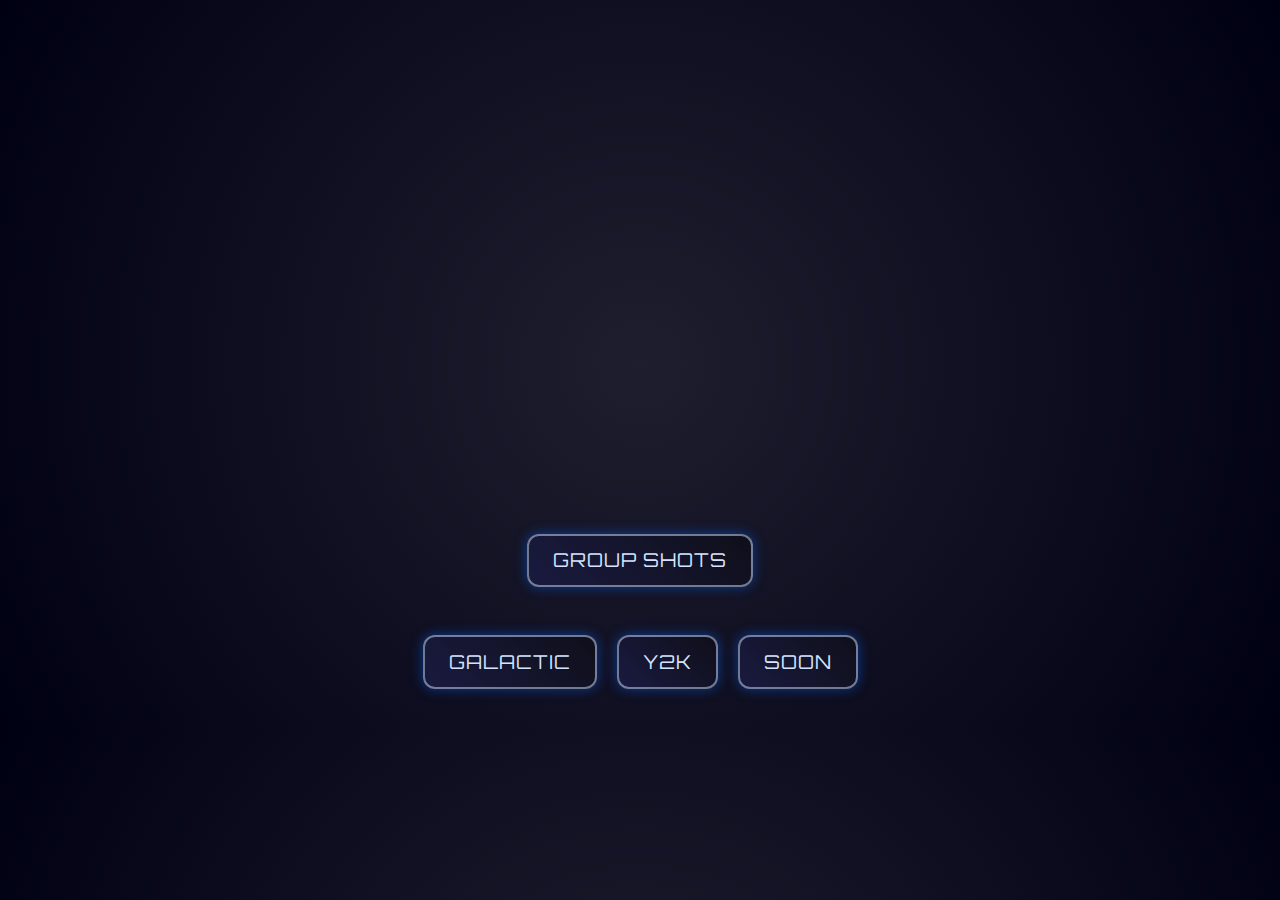
==== space.html @ e0a2af85 "Initial commit - Upload Solar Space of Nova website" ====
<!DOCTYPE html>
<html lang="en">
<head>
    <meta charset="UTF-8">
    <meta name="viewport" content="width=device-width, initial-scale=1.0">
    <title>Solar Space of Nova</title>
    <link rel="preconnect" href="https://fonts.googleapis.com">
    <link href="https://fonts.googleapis.com/css2?family=Inter:wght@300;600&family=Orbitron:wght@400;700&display=swap" rel="stylesheet">
    <link rel="icon" type="image/x-icon" href="/images/stare.ico">
    <style>
        body {
            font-family: 'Inter', sans-serif;
            background: radial-gradient(circle, #1e1e2f, #000013);
            color: #fff;
            margin: 0;
            padding: 2rem;
            display: flex;
            flex-direction: column;
            align-items: center;
            gap: 2rem;
            justify-content: center;
            overflow-x: hidden;
            text-align: center;
        }

        .star-logo {
            cursor: pointer;
            animation: pulse 2s infinite;
            width: 150px;
            height: auto;
            margin-bottom: 10px;
        }

        header {
            text-align: center;
            opacity: 0;
            transform: translateY(-20px);
            animation: fadeIn 1.5s ease forwards;
        }

        header h1 {
            font-family: 'Orbitron', sans-serif;
            font-size: 3rem;
            font-weight: 700;
            margin: 0.5rem 0;
        }

        .welcome-message {
            font-size: 1.5rem;
            font-weight: 300;
            max-width: 800px;
            margin: 1rem auto;
            padding: 1rem;
            border-radius: 12px;
            background: rgba(255, 255, 255, 0.1);
            box-shadow: 0 0 15px rgba(255, 255, 255, 0.2);
        }

        .external-link {
            font-size: 1.2rem;
            color: #d4e4ff;
            text-decoration: none;
            font-weight: bold;
            margin-top: 1rem;
            display: inline-block;
            padding: 0.8rem 1.5rem;
            border-radius: 8px;
            background: linear-gradient(45deg, #0a0a2a, #1a1a40);
            border: 2px solid rgba(212, 228, 255, 0.5);
            transition: background 0.3s ease, color 0.3s ease, box-shadow 0.3s ease, transform 0.2s ease;
            text-transform: uppercase;
            letter-spacing: 1px;
            font-family: 'Orbitron', sans-serif;
            box-shadow: 0 0 12px rgba(0, 102, 255, 0.5);
        }
        
        .external-link:hover {
            background: linear-gradient(45deg, #222255, #0f0f1a);
            color: #ffffff;
            transform: scale(1.05);
            box-shadow: 0 0 20px rgba(0, 132, 255, 1);
            border-color: rgba(212, 228, 255, 0.8);
        }
        
        .external-link:active {
            transform: scale(0.98);
            box-shadow: 0 0 25px rgba(0, 132, 255, 0.8);
        }
        /* Modal Background */
.modal {
    display: none; /* Hidden by default */
    position: fixed;
    z-index: 1000;
    left: 0;
    top: 0;
    width: 100%;
    height: 100%;
    background-color: rgba(0, 0, 0, 0.7);
    backdrop-filter: blur(5px);
    justify-content: center;
    align-items: center;
}

/* Modal Content */
.modal-content {
    background: linear-gradient(45deg, #0a0a2a, #1a1a40);
    color: #d4e4ff;
    padding: 20px;
    border-radius: 12px;
    box-shadow: 0 0 20px rgba(0, 102, 255, 0.8);
    max-width: 500px;
    text-align: center;
    animation: fadeIn 0.5s ease-in-out;
}

/* Close Button */
.close {
    color: #ffffff;
    font-size: 2rem;
    font-weight: bold;
    position: absolute;
    right: 20px;
    top: 10px;
    cursor: pointer;
    transition: color 0.3s ease;
}

.close:hover {
    color: #ff4f4f;
}

/* Fade-in Animation */
@keyframes fadeIn {
    from {
        opacity: 0;
        transform: translateY(-20px);
    }
    to {
        opacity: 1;
        transform: translateY(0);
    }
}

        
        .folder-button {
            background: linear-gradient(45deg, #1a1a40, #0f0f1a);
            color: #d4e4ff;
            border: 2px solid rgba(212, 228, 255, 0.5);
            padding: 0.8rem 1.5rem;
            font-size: 1.2rem;
            border-radius: 12px;
            cursor: pointer;
            margin: 0.5rem;
            transition: background 0.3s ease, box-shadow 0.3s ease, transform 0.2s ease;
            font-family: 'Orbitron', sans-serif;
            text-transform: uppercase;
            letter-spacing: 1px;
            box-shadow: 0 0 12px rgba(0, 102, 255, 0.5);
        }
        
        .folder-button:hover {
            background: linear-gradient(45deg, #222255, #0a0a2a);
            transform: scale(1.05);
            box-shadow: 0 0 20px rgba(0, 102, 255, 1);
            border-color: rgba(212, 228, 255, 0.8);
        }
        
        .folder-button:active {
            transform: scale(0.98);
            box-shadow: 0 0 25px rgba(0, 132, 255, 0.8);
        }
        

        .queen-container {
            display: none;
            gap: 1.5rem;
            justify-content: center;
            flex-wrap: wrap;
            opacity: 0;
            transform: translateY(20px);
            animation: fadeIn 1.5s ease 0.5s forwards;
        }

        .queen-card {
            border-radius: 16px;
            overflow: hidden;
            cursor: pointer;
            width: 250px;
            height: 350px;
            transition: transform 0.4s ease, box-shadow 0.4s ease;
            position: relative;
        }

        .queen-card img {
            width: 100%;
            height: 100%;
            object-fit: cover;
            border-radius: 16px;
            transition: transform 0.3s ease;
        }

        .queen-card:hover {
            transform: scale(1.1);
            box-shadow: 0 0 30px rgba(246, 246, 246, 0.8);
        }
       
        .landscape {
            width: 100%;
            max-width: 600px; /* Adjust width for larger display */
            height: auto;
        }
         

        @keyframes fadeIn {
            to {
                opacity: 1;
                transform: translateY(0);
            }
        }

        @keyframes pulse {
            0% { transform: scale(1); }
            50% { transform: scale(1.2); }
            100% { transform: scale(1); }
        }
    </style>
</head>
<body>
    <header>
        <img src="/images/star.png" alt="Nova Star Logo" class="star-logo" onclick="revealContent()">
        <h1 id="solar-space">Solar Space of Nova</h1>
        <a href="https://linktr.ee/miskocia" class="external-link" target="_blank">Join our Space</a>
        <!-- <button class="folder-button" onclick="openModal()">House Info</button> -->

        <p class="welcome-message">Welcome to the Solar Space of Nova, where cosmic beauty meets stellar creativity. Explore our exclusive photoshoot collections and journey through the galaxy of artistry.</p>
    </header>

    <div id="houseInfoModal" class="modal">
        <div class="modal-content">
            <span class="close" onclick="closeModal()">&times;</span>
            <h2>Solar Space of Nova</h2>
            <p>Welcome to the Solar Space og Nova! A realm where cosmic artistry and stellar creativity unite. Here, we celebrate innovation, vision, and the universe's boundless beauty.</p>
        </div>
    </div>
    
    <div>
        <button class="folder-button" onclick="toggleFolder('group')">Group Shots</button>
    </div>

    <div>
        <button class="folder-button" onclick="toggleFolder('galactic')">Galactic</button>
        <button class="folder-button" onclick="toggleFolder('y2k')">Y2K</button>
        <button class="folder-button" onclick="toggleFolder('soon')">Soon</button>
    </div>

    <section id="group" class="queen-container ">
        <div class="queen-card"><img src="/images/complete.jpg" alt="Galactic 1"></div>
        <div class="queen-card landscape">
            <img src="/images/nova3.jpg" alt="Landscape Image">
        </div>
        
        <!-- <div class="queen-card"><img src="/images/galaxia.jpg" alt="Galactic 3"></div>
        <div class="queen-card"><img src="/images/astrrea.jpg" alt="Galactic 4"></div>
        <div class="queen-card"><img src="/images/tauria.jpg" alt="Galactic 5"></div>
        <div class="queen-card"><img src="/images/zur.jpg" alt="Galactic 6"></div> -->
        
    </section>

    

    <section id="galactic" class="queen-container">
        <div class="queen-card"><img src="/images/minty.jpg" alt="Galactic 1"></div>
        <div class="queen-card"><img src="/images/celestia.jpg" alt="Galactic 2"></div>
        <div class="queen-card"><img src="/images/galaxia.jpg" alt="Galactic 3"></div>
        <div class="queen-card"><img src="/images/astrrea.jpg" alt="Galactic 4"></div>
        <div class="queen-card"><img src="/images/tauria.jpg" alt="Galactic 5"></div>
        <div class="queen-card"><img src="/images/zur.jpg" alt="Galactic 6"></div>
        
    </section>

    <section id="y2k" class="queen-container">
        <div class="queen-card"><img src="/images/minty2.jpg" alt="Y2K 1"></div>
        <div class="queen-card"><img src="/images/celestia3.jpg" alt="Y2K 2"></div>
        <div class="queen-card"><img src="/images/galaxia2.jpg" alt="Y2K 2"></div>
        <div class="queen-card"><img src="/images/astrea2.jpg" alt="Y2K 2"></div>
        <div class="queen-card"><img src="/images/tauria 2.jpg" alt="Y2K 2"></div>
        <div class="queen-card"><img src="/images/zur2.jpg" alt="Y2K 2"></div>
    </section>

    <section id="soon" class="queen-container">
        <!-- <div class="queen-card"><img src="/images/soon1.jpg" alt="Soon 1"></div>
        <div class="queen-card"><img src="/images/soon2.jpg" alt="Soon 2"></div> -->
    </section>

    <script>
        function toggleFolder(folderId) {
            document.querySelectorAll('.queen-container').forEach(container => {
                if (container.id === folderId) {
                    container.style.display = container.style.display === 'flex' ? 'none' : 'flex';
                    container.style.opacity = container.style.opacity === '1' ? '0' : '1';
                } else {
                    container.style.display = 'none';
                    container.style.opacity = '0';
                }
            });
        }
    </script>
    <script>
        function openModal() {
            document.getElementById("houseInfoModal").style.display = "flex";
        }
        
        function closeModal() {
            document.getElementById("houseInfoModal").style.display = "none";
        }
        
        // Close modal when clicking outside of content
        window.onclick = function(event) {
            let modal = document.getElementById("houseInfoModal");
            if (event.target === modal) {
                modal.style.display = "none";
            }
        };
        
    </script>
</body>
</html>
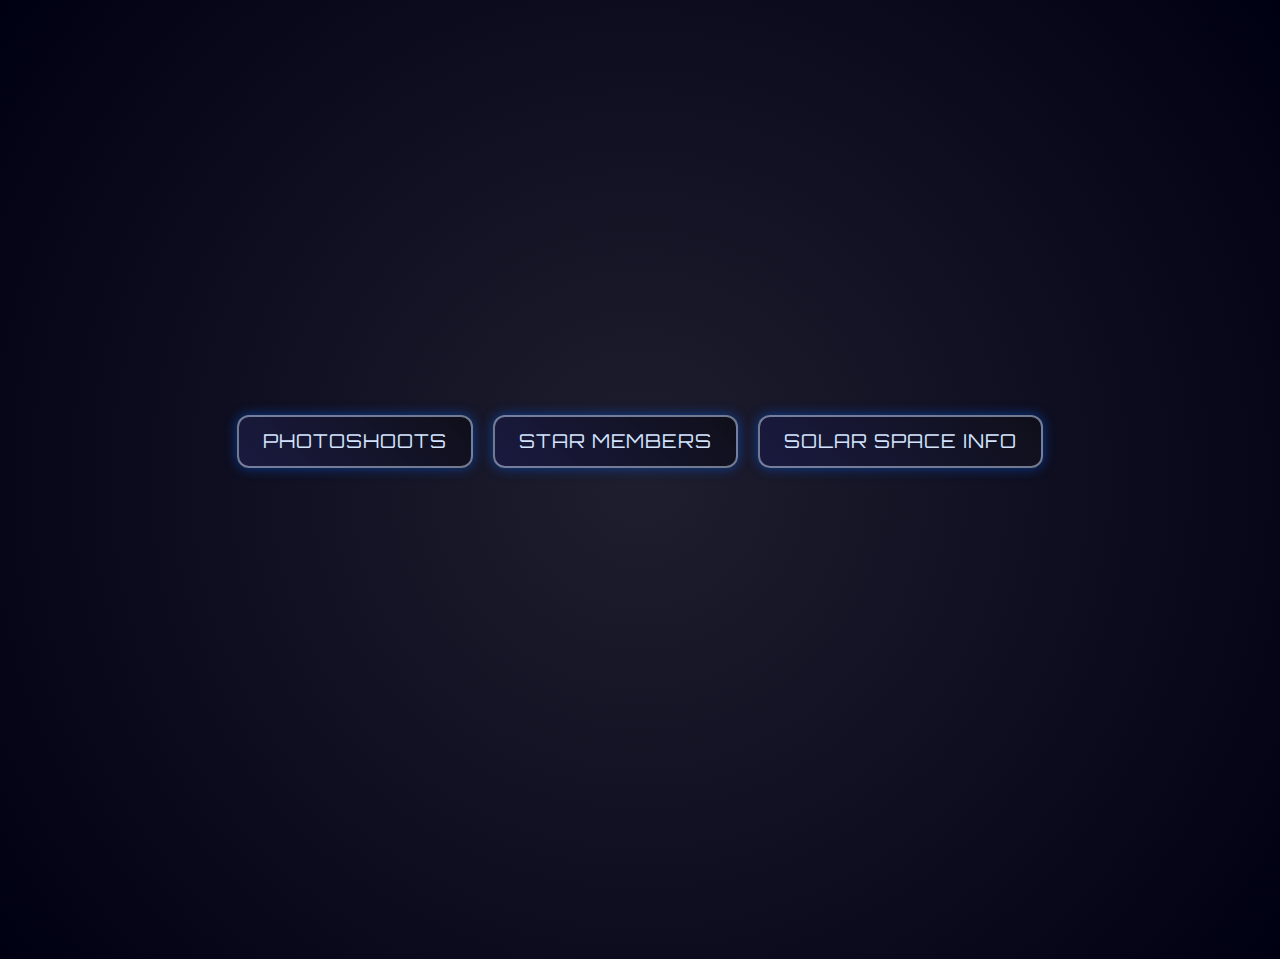
==== commit 8c7d0ce7: "small update" ====
--- a/space.html
+++ b/space.html
@@ -5,323 +5,84 @@
     <meta name="viewport" content="width=device-width, initial-scale=1.0">
     <title>Solar Space of Nova</title>
     <link rel="preconnect" href="https://fonts.googleapis.com">
+    <link rel="stylesheet" href="space.css">
     <link href="https://fonts.googleapis.com/css2?family=Inter:wght@300;600&family=Orbitron:wght@400;700&display=swap" rel="stylesheet">
-    <link rel="icon" type="image/x-icon" href="/images/stare.ico">
-    <style>
-        body {
-            font-family: 'Inter', sans-serif;
-            background: radial-gradient(circle, #1e1e2f, #000013);
-            color: #fff;
-            margin: 0;
-            padding: 2rem;
-            display: flex;
-            flex-direction: column;
-            align-items: center;
-            gap: 2rem;
-            justify-content: center;
-            overflow-x: hidden;
-            text-align: center;
-        }
-
-        .star-logo {
-            cursor: pointer;
-            animation: pulse 2s infinite;
-            width: 150px;
-            height: auto;
-            margin-bottom: 10px;
-        }
-
-        header {
-            text-align: center;
-            opacity: 0;
-            transform: translateY(-20px);
-            animation: fadeIn 1.5s ease forwards;
-        }
-
-        header h1 {
-            font-family: 'Orbitron', sans-serif;
-            font-size: 3rem;
-            font-weight: 700;
-            margin: 0.5rem 0;
-        }
-
-        .welcome-message {
-            font-size: 1.5rem;
-            font-weight: 300;
-            max-width: 800px;
-            margin: 1rem auto;
-            padding: 1rem;
-            border-radius: 12px;
-            background: rgba(255, 255, 255, 0.1);
-            box-shadow: 0 0 15px rgba(255, 255, 255, 0.2);
-        }
-
-        .external-link {
-            font-size: 1.2rem;
-            color: #d4e4ff;
-            text-decoration: none;
-            font-weight: bold;
-            margin-top: 1rem;
-            display: inline-block;
-            padding: 0.8rem 1.5rem;
-            border-radius: 8px;
-            background: linear-gradient(45deg, #0a0a2a, #1a1a40);
-            border: 2px solid rgba(212, 228, 255, 0.5);
-            transition: background 0.3s ease, color 0.3s ease, box-shadow 0.3s ease, transform 0.2s ease;
-            text-transform: uppercase;
-            letter-spacing: 1px;
-            font-family: 'Orbitron', sans-serif;
-            box-shadow: 0 0 12px rgba(0, 102, 255, 0.5);
-        }
-        
-        .external-link:hover {
-            background: linear-gradient(45deg, #222255, #0f0f1a);
-            color: #ffffff;
-            transform: scale(1.05);
-            box-shadow: 0 0 20px rgba(0, 132, 255, 1);
-            border-color: rgba(212, 228, 255, 0.8);
-        }
-        
-        .external-link:active {
-            transform: scale(0.98);
-            box-shadow: 0 0 25px rgba(0, 132, 255, 0.8);
-        }
-        /* Modal Background */
-.modal {
-    display: none; /* Hidden by default */
-    position: fixed;
-    z-index: 1000;
-    left: 0;
-    top: 0;
-    width: 100%;
-    height: 100%;
-    background-color: rgba(0, 0, 0, 0.7);
-    backdrop-filter: blur(5px);
-    justify-content: center;
-    align-items: center;
-}
-
-/* Modal Content */
-.modal-content {
-    background: linear-gradient(45deg, #0a0a2a, #1a1a40);
-    color: #d4e4ff;
-    padding: 20px;
-    border-radius: 12px;
-    box-shadow: 0 0 20px rgba(0, 102, 255, 0.8);
-    max-width: 500px;
-    text-align: center;
-    animation: fadeIn 0.5s ease-in-out;
-}
-
-/* Close Button */
-.close {
-    color: #ffffff;
-    font-size: 2rem;
-    font-weight: bold;
-    position: absolute;
-    right: 20px;
-    top: 10px;
-    cursor: pointer;
-    transition: color 0.3s ease;
-}
-
-.close:hover {
-    color: #ff4f4f;
-}
-
-/* Fade-in Animation */
-@keyframes fadeIn {
-    from {
-        opacity: 0;
-        transform: translateY(-20px);
-    }
-    to {
-        opacity: 1;
-        transform: translateY(0);
-    }
-}
-
-        
-        .folder-button {
-            background: linear-gradient(45deg, #1a1a40, #0f0f1a);
-            color: #d4e4ff;
-            border: 2px solid rgba(212, 228, 255, 0.5);
-            padding: 0.8rem 1.5rem;
-            font-size: 1.2rem;
-            border-radius: 12px;
-            cursor: pointer;
-            margin: 0.5rem;
-            transition: background 0.3s ease, box-shadow 0.3s ease, transform 0.2s ease;
-            font-family: 'Orbitron', sans-serif;
-            text-transform: uppercase;
-            letter-spacing: 1px;
-            box-shadow: 0 0 12px rgba(0, 102, 255, 0.5);
-        }
-        
-        .folder-button:hover {
-            background: linear-gradient(45deg, #222255, #0a0a2a);
-            transform: scale(1.05);
-            box-shadow: 0 0 20px rgba(0, 102, 255, 1);
-            border-color: rgba(212, 228, 255, 0.8);
-        }
-        
-        .folder-button:active {
-            transform: scale(0.98);
-            box-shadow: 0 0 25px rgba(0, 132, 255, 0.8);
-        }
-        
-
-        .queen-container {
-            display: none;
-            gap: 1.5rem;
-            justify-content: center;
-            flex-wrap: wrap;
-            opacity: 0;
-            transform: translateY(20px);
-            animation: fadeIn 1.5s ease 0.5s forwards;
-        }
-
-        .queen-card {
-            border-radius: 16px;
-            overflow: hidden;
-            cursor: pointer;
-            width: 250px;
-            height: 350px;
-            transition: transform 0.4s ease, box-shadow 0.4s ease;
-            position: relative;
-        }
-
-        .queen-card img {
-            width: 100%;
-            height: 100%;
-            object-fit: cover;
-            border-radius: 16px;
-            transition: transform 0.3s ease;
-        }
-
-        .queen-card:hover {
-            transform: scale(1.1);
-            box-shadow: 0 0 30px rgba(246, 246, 246, 0.8);
-        }
-       
-        .landscape {
-            width: 100%;
-            max-width: 600px; /* Adjust width for larger display */
-            height: auto;
-        }
-         
-
-        @keyframes fadeIn {
-            to {
-                opacity: 1;
-                transform: translateY(0);
-            }
-        }
-
-        @keyframes pulse {
-            0% { transform: scale(1); }
-            50% { transform: scale(1.2); }
-            100% { transform: scale(1); }
-        }
-    </style>
+    <link rel="icon" type="image/x-icon" href="images/stare.ico">
 </head>
 <body>
+    <div class="parallax-bg"></div>
     <header>
-        <img src="/images/star.png" alt="Nova Star Logo" class="star-logo" onclick="revealContent()">
+        <img src="images/star.png" alt="Nova Star Logo" class="star-logo" onclick="revealContent()">
         <h1 id="solar-space">Solar Space of Nova</h1>
-        <a href="https://linktr.ee/miskocia" class="external-link" target="_blank">Join our Space</a>
-        <!-- <button class="folder-button" onclick="openModal()">House Info</button> -->
-
-        <p class="welcome-message">Welcome to the Solar Space of Nova, where cosmic beauty meets stellar creativity. Explore our exclusive photoshoot collections and journey through the galaxy of artistry.</p>
+        <a href="https://forms.gle/YGqnMVU9jrLPaDTe9" class="external-link" target="_blank">Join our Space</a>
+        <a href="https://forms.gle/no2zojwLgQFdMb217" class="external-link" target="_blank">Collaborations</a>
+        <!-- <p class="welcome-message">Welcome to the Solar Space of Nova</p> -->
     </header>
 
-    <div id="houseInfoModal" class="modal">
-        <div class="modal-content">
-            <span class="close" onclick="closeModal()">&times;</span>
-            <h2>Solar Space of Nova</h2>
-            <p>Welcome to the Solar Space og Nova! A realm where cosmic artistry and stellar creativity unite. Here, we celebrate innovation, vision, and the universe's boundless beauty.</p>
-        </div>
-    </div>
-    
+
     <div>
-        <button class="folder-button" onclick="toggleFolder('group')">Group Shots</button>
+        <!-- <button class="folder-button" onclick="toggleFolder('group')">Group Shots</button> -->
+        <button class="folder-button" onclick="toggleFolder('Photoshoots')">Photoshoots</button>
+        <button class="folder-button" onclick="toggleFolder('Star_Members')">Star Members</button>
+        <button class="folder-button" onclick="toggleFolder('solar-space-info')">Solar Space Info</button>
     </div>
 
-    <div>
-        <button class="folder-button" onclick="toggleFolder('galactic')">Galactic</button>
-        <button class="folder-button" onclick="toggleFolder('y2k')">Y2K</button>
-        <button class="folder-button" onclick="toggleFolder('soon')">Soon</button>
-    </div>
+    <section id="group" class="queen-container">
+        <div class="queen-card"><img src="images/complete.jpg" alt="Galactic 1"></div>
+        <div class="queen-card landscape"><img src="images/nova3.jpg" alt="Landscape Image"></div>
+    </section>
 
-    <section id="group" class="queen-container ">
-        <div class="queen-card"><img src="/images/complete.jpg" alt="Galactic 1"></div>
-        <div class="queen-card landscape">
-            <img src="/images/nova3.jpg" alt="Landscape Image">
+    <section id="Photoshoots" class="queen-container">
+        <div>
+            <button class="folder-button" onclick="toggleFolder('Galactic')">Galactic</button>
+            <button class="folder-button" onclick="toggleFolder('Y2k')">Y2K</button>
+            <button class="folder-button" onclick="toggleFolder('Soon')">Soon</button>
         </div>
-        
-        <!-- <div class="queen-card"><img src="/images/galaxia.jpg" alt="Galactic 3"></div>
-        <div class="queen-card"><img src="/images/astrrea.jpg" alt="Galactic 4"></div>
-        <div class="queen-card"><img src="/images/tauria.jpg" alt="Galactic 5"></div>
-        <div class="queen-card"><img src="/images/zur.jpg" alt="Galactic 6"></div> -->
-        
+    </section>
+
+    <section id="Galactic" class="queen-container">
+        <div class="queen-card"><img src="images/minty.jpg" alt="Minty"></div>
+        <div class="queen-card"><img src="images/celestia.jpg" alt="Celestia"></div>
+        <div class="queen-card"><img src="images/galaxia.jpg" alt="Galaxia"></div>
+        <div class="queen-card"><img src="images/astrrea.jpg" alt="Astrea"></div>
+        <div class="queen-card"><img src="images/tauria.jpg" alt="Tauria"></div>
+        <div class="queen-card"><img src="images/zur.jpg" alt="Zur"></div>
+    </section>
+
+    <section id="Y2k" class="queen-container">
+        <div class="queen-card"><img src="images/minty2.jpg" alt="Y2K 1"></div>
+        <div class="queen-card"><img src="images/celestia3.jpg" alt="Y2K 2"></div>
+        <div class="queen-card"><img src="images/galaxia2.jpg" alt="Y2K 3"></div>
+        <div class="queen-card"><img src="images/astrea2.jpg" alt="Y2K 4"></div>
+        <div class="queen-card"><img src="images/tauria_2.jpg" alt="Y2K 5"></div>
+        <div class="queen-card"><img src="images/zur2.jpg" alt="Y2K 6"></div>
+    </section>
+
+    <section id="Star_Members" class="star-members-container">
+        <div class="star-card"><img src="images/star.png" alt="Y2K 1"></div>
+        <div class="star-card"><img src="images/star.png" alt="Y2K 2"></div>
+        <div class="star-card"><img src="images/star.png" alt="Y2K 3"></div>
+        <div class="star-card"><img src="images/star.png" alt="Y2K 4"></div>
+        <div class="star-card"><img src="images/star.png" alt="Y2K 5"></div>
+        <div class="star-card"><img src="images/star.png" alt="Y2K 6"></div>
+    </section>
+
+    
+    
+
+    <section id="solar-space-info" class="info-section">
+        <h2 class="glow-text">About Solar Space of Nova</h2>
+        <p>Founded by <b>Miskie Nova</b>, Solar Space of Nova is a cosmic collective that blends art, fashion, photography, and performance under a celestial vision. 
+            While we celebrate intergalactic aesthetics, we don’t limit ourselves to just space-themed looks—we serve everything. 
+            From avant-garde fashion to boundary-pushing drag, high-concept editorials to creative storytelling,
+             we create a universe where innovation meets artistry.</p>
+        <p><strong>Mission:</strong> To create an artistic universe where cosmic aesthetics meet innovation and creativity.</p>
+        <p><strong>Members:</strong> A diverse group of stars, each bringing their own unique glow to the galaxy.</p>
     </section>
 
     
 
-    <section id="galactic" class="queen-container">
-        <div class="queen-card"><img src="/images/minty.jpg" alt="Galactic 1"></div>
-        <div class="queen-card"><img src="/images/celestia.jpg" alt="Galactic 2"></div>
-        <div class="queen-card"><img src="/images/galaxia.jpg" alt="Galactic 3"></div>
-        <div class="queen-card"><img src="/images/astrrea.jpg" alt="Galactic 4"></div>
-        <div class="queen-card"><img src="/images/tauria.jpg" alt="Galactic 5"></div>
-        <div class="queen-card"><img src="/images/zur.jpg" alt="Galactic 6"></div>
-        
-    </section>
 
-    <section id="y2k" class="queen-container">
-        <div class="queen-card"><img src="/images/minty2.jpg" alt="Y2K 1"></div>
-        <div class="queen-card"><img src="/images/celestia3.jpg" alt="Y2K 2"></div>
-        <div class="queen-card"><img src="/images/galaxia2.jpg" alt="Y2K 2"></div>
-        <div class="queen-card"><img src="/images/astrea2.jpg" alt="Y2K 2"></div>
-        <div class="queen-card"><img src="/images/tauria 2.jpg" alt="Y2K 2"></div>
-        <div class="queen-card"><img src="/images/zur2.jpg" alt="Y2K 2"></div>
-    </section>
-
-    <section id="soon" class="queen-container">
-        <!-- <div class="queen-card"><img src="/images/soon1.jpg" alt="Soon 1"></div>
-        <div class="queen-card"><img src="/images/soon2.jpg" alt="Soon 2"></div> -->
-    </section>
-
-    <script>
-        function toggleFolder(folderId) {
-            document.querySelectorAll('.queen-container').forEach(container => {
-                if (container.id === folderId) {
-                    container.style.display = container.style.display === 'flex' ? 'none' : 'flex';
-                    container.style.opacity = container.style.opacity === '1' ? '0' : '1';
-                } else {
-                    container.style.display = 'none';
-                    container.style.opacity = '0';
-                }
-            });
-        }
-    </script>
-    <script>
-        function openModal() {
-            document.getElementById("houseInfoModal").style.display = "flex";
-        }
-        
-        function closeModal() {
-            document.getElementById("houseInfoModal").style.display = "none";
-        }
-        
-        // Close modal when clicking outside of content
-        window.onclick = function(event) {
-            let modal = document.getElementById("houseInfoModal");
-            if (event.target === modal) {
-                modal.style.display = "none";
-            }
-        };
-        
-    </script>
+    <script src="space.js"></script>
 </body>
-</html>
+</html>--- a/space.css
+++ b/space.css
@@ -0,0 +1,360 @@
+body {
+    font-family: 'Inter', sans-serif;
+    background: radial-gradient(circle, #1e1e2f, #000013);
+    color: #fff;
+    margin: 0;
+    padding: 2rem;
+    display: flex;
+    flex-direction: column;
+    align-items: center;
+    gap: 2rem;
+    justify-content: center;
+    overflow-x: hidden;
+    text-align: center;
+    transition: background 0.5s ease-in-out;
+}
+.glow:hover {
+    text-shadow: 0 0 10px cyan, 0 0 20px cyan;
+}
+
+
+
+/* Modal Styling */
+.modal {
+    display: none;
+    position: fixed;
+    z-index: 1000;
+    left: 0;
+    top: 0;
+    width: 100%;
+    height: 100%;
+    background-color: rgba(0, 0, 0, 0.7);
+    justify-content: center;
+    align-items: center;
+}
+
+.modal-content {
+    background: #0a0a2a;
+    color: white;
+    padding: 20px;
+    border-radius: 10px;
+    display: flex;
+    flex-direction: column;
+    align-items: center;
+    width: 50%;
+    max-width: 600px;
+    text-align: center;
+    position: relative;
+}
+
+.close {
+    position: absolute;
+    top: 10px;
+    right: 15px;
+    font-size: 24px;
+    cursor: pointer;
+}
+
+.modal-body {
+    display: flex;
+    flex-direction: row;
+    align-items: center;
+    justify-content: center;
+}
+
+.modal-body img {
+    width: 150px;
+    height: auto;
+    border-radius: 10px;
+    margin-right: 20px;
+}
+
+.queen-container, .star-members-container, .info-section {
+    display: none;
+    opacity: 0;
+    transform: translateY(20px);
+    transition: opacity 0.5s ease-out, transform 0.5s ease-out;
+}
+
+.queen-card, .star-card {
+    display: inline-block;
+    margin: 10px;
+}
+
+.queen-card img, .star-card img {
+    width: 200px;
+    height: auto;
+    border-radius: 10px;
+}
+
+.queen-details {
+    text-align: left;
+}
+
+.queen-details h2 {
+    margin: 0;
+    font-size: 24px;
+}
+
+.queen-details p {
+    margin: 5px 0;
+}
+
+.queen-details a {
+    color: #4db8ff;
+    text-decoration: none;
+}
+
+.info-section {
+    display: flex;
+    flex-direction: column;
+    align-items: flex-start;
+    padding: 20px;
+    background: rgba(255, 255, 255, 0.05);
+    border-radius: 10px;
+    max-width: 900px;
+    margin: auto;
+}
+
+.info-section h2 {
+    text-align: center;
+    width: 100%;
+    font-size: 1.8rem;
+    font-weight: bold;
+    color: #b8f0ff;
+    text-shadow: 0 0 10px rgba(184, 240, 255, 0.8);
+    margin-bottom: 10px;
+}
+
+.info-section p {
+    font-size: 1rem;
+    line-height: 1.6;
+    color: #ccc;
+}
+
+.info-section p strong {
+    color: #ffffff;
+    font-weight: 600;
+}
+
+
+.glow-text {
+    font-size: 24px;
+    color: #ffffff;
+    text-shadow: 0 0 10px #00bcd4;
+}
+.info-section p {
+    font-size: 18px;
+    color: #ccc;
+}
+
+
+.star-logo {
+    cursor: pointer;
+    animation: pulse 2s infinite;
+    width: 150px;
+    height: auto;
+    margin-bottom: 10px;
+}
+
+.star-members-container {
+    display: none; /* Hidden by default */
+    grid-template-columns: repeat(auto-fit, minmax(200px, 1fr)); /* Flexible grid */
+    gap: 20px; /* Space between items */
+    justify-content: center;
+    align-items: center;
+    text-align: center;
+    padding: 20px;
+    max-width: 1200px; /* Restrict width for better alignment */
+    margin: 0 auto; /* Center the container */
+}
+
+.star-members-container.show {
+    display: grid;
+    opacity: 1;
+    transform: scale(1);
+}
+
+.star-card {
+    position: relative;
+    width: 100%; 
+    padding-top: 100%; /* Makes it a square */
+    background-color: rgba(255, 255, 255, 0.1);
+    border-radius: 10px;
+    overflow: hidden;
+    transition: transform 0.3s ease-in-out;
+    display: flex;
+    align-items: center;
+    justify-content: center;
+}
+
+.star-card img {
+    position: absolute;
+    top: 0;
+    left: 0;
+    width: 100%;
+    height: 100%;
+    object-fit: cover; /* Ensures the image fills the square */
+    border-radius: 10px;
+}
+
+.star-card:hover {
+    transform: scale(1.05);
+}
+
+.star-card p {
+    font-family: 'Orbitron', sans-serif;
+    font-size: 1.2em;
+    color: white;
+    margin-top: 10px;
+}
+
+
+
+header {
+    text-align: center;
+    opacity: 0;
+    transform: translateY(-20px);
+    animation: fadeIn 1.5s ease forwards;
+}
+
+header h1 {
+    font-family: 'Orbitron', sans-serif;
+    font-size: 3rem;
+    font-weight: 700;
+    margin: 0.5rem 0;
+}
+
+.welcome-message {
+    font-size: 1.5rem;
+    font-weight: 300;
+    max-width: 800px;
+    margin: 1rem auto;
+    padding: 1rem;
+    border-radius: 12px;
+    background: rgba(255, 255, 255, 0.1);
+    box-shadow: 0 0 15px rgba(255, 255, 255, 0.2);
+}
+
+.external-link {
+    font-size: 1.2rem;
+    color: #d4e4ff;
+    text-decoration: none;
+    font-weight: bold;
+    margin-top: 1rem;
+    display: inline-block;
+    padding: 0.8rem 1.5rem;
+    border-radius: 8px;
+    background: linear-gradient(45deg, #0a0a2a, #1a1a40);
+    border: 2px solid rgba(212, 228, 255, 0.5);
+    transition: background 0.3s ease, color 0.3s ease, box-shadow 0.3s ease, transform 0.2s ease;
+    text-transform: uppercase;
+    letter-spacing: 1px;
+    font-family: 'Orbitron', sans-serif;
+    box-shadow: 0 0 12px rgba(0, 102, 255, 0.5);
+}
+
+.external-link:hover {
+    background: linear-gradient(45deg, #222255, #0f0f1a);
+    color: #ffffff;
+    transform: scale(1.05);
+    box-shadow: 0 0 20px rgba(0, 132, 255, 1);
+    border-color: rgba(212, 228, 255, 0.8);
+}
+
+.external-link:active {
+    transform: scale(0.98);
+    box-shadow: 0 0 25px rgba(0, 132, 255, 0.8);
+}
+
+
+
+.folder-button {
+    background: linear-gradient(45deg, #1a1a40, #0f0f1a);
+    color: #d4e4ff;
+    border: 2px solid rgba(212, 228, 255, 0.5);
+    padding: 0.8rem 1.5rem;
+    font-size: 1.2rem;
+    border-radius: 12px;
+    cursor: pointer;
+    margin: 0.5rem;
+    transition: background 0.3s ease, box-shadow 0.3s ease, transform 0.2s ease;
+    font-family: 'Orbitron', sans-serif;
+    text-transform: uppercase;
+    letter-spacing: 1px;
+    box-shadow: 0 0 12px rgba(0, 102, 255, 0.5);
+}
+
+.folder-button:hover {
+    background: linear-gradient(45deg, #222255, #0a0a2a);
+    transform: scale(1.05);
+    box-shadow: 0 0 20px rgba(0, 102, 255, 1);
+    border-color: rgba(212, 228, 255, 0.8);
+}
+
+.folder-button:active {
+    transform: scale(0.98);
+    box-shadow: 0 0 25px rgba(0, 132, 255, 0.8);
+}
+
+
+/* Photoshoot Section Grid Layout */
+.queen-container {
+    display: none;
+    grid-template-columns: repeat(auto-fit, minmax(300px, 1fr));
+    gap: 1.5rem;
+    padding: 20px;
+    max-width: 1200px;
+    margin: 0 auto;
+}
+
+.queen-container.show {
+    display: grid;
+}
+
+.queen-card {
+    border-radius: 16px;
+    overflow: hidden;
+    cursor: pointer;
+    height: 500px;
+    transition: transform 0.4s ease, box-shadow 0.4s ease;
+    position: relative;
+}
+
+@media (max-width: 900px) {
+    .queen-container {
+        grid-template-columns: repeat(2, 1fr);
+    }
+}
+
+@media (max-width: 600px) {
+    .queen-container {
+        grid-template-columns: repeat(1, 1fr);
+    }
+}
+
+.queen-card img {
+    width: 100%;
+    height: 100%;
+    object-fit: cover;
+    border-radius: 16px;
+    transition: transform 0.3s ease;
+}
+
+.queen-card:hover {
+    transform: scale(1.1);
+    box-shadow: 0 0 30px rgba(246, 246, 246, 0.8);
+}
+
+@keyframes fadeIn {
+    to {
+        opacity: 1;
+        transform: translateY(0);
+    }
+}
+
+@keyframes pulse {
+    0% { transform: scale(1); }
+    50% { transform: scale(1.2); }
+    100% { transform: scale(1); }
+}
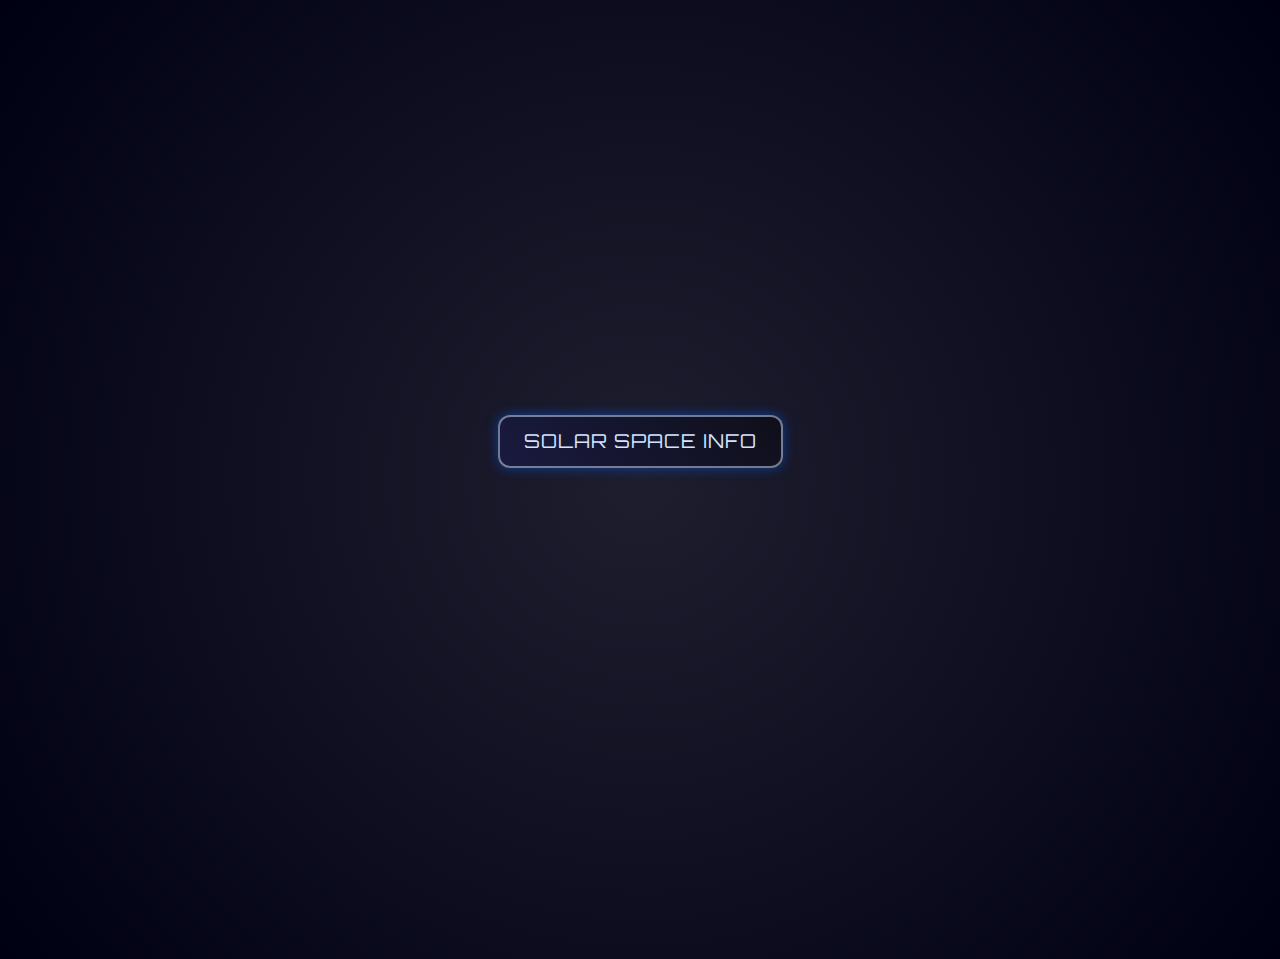
==== commit 9a133dd0: "small update" ====
--- a/space.html
+++ b/space.html
@@ -22,8 +22,8 @@
 
     <div>
         <!-- <button class="folder-button" onclick="toggleFolder('group')">Group Shots</button> -->
-        <button class="folder-button" onclick="toggleFolder('Photoshoots')">Photoshoots</button>
-        <button class="folder-button" onclick="toggleFolder('Star_Members')">Star Members</button>
+        <!-- <button class="folder-button" onclick="toggleFolder('Photoshoots')">Photoshoots</button> -->
+        <!-- <button class="folder-button" onclick="toggleFolder('Star_Members')">Star Members</button> -->
         <button class="folder-button" onclick="toggleFolder('solar-space-info')">Solar Space Info</button>
     </div>
 
